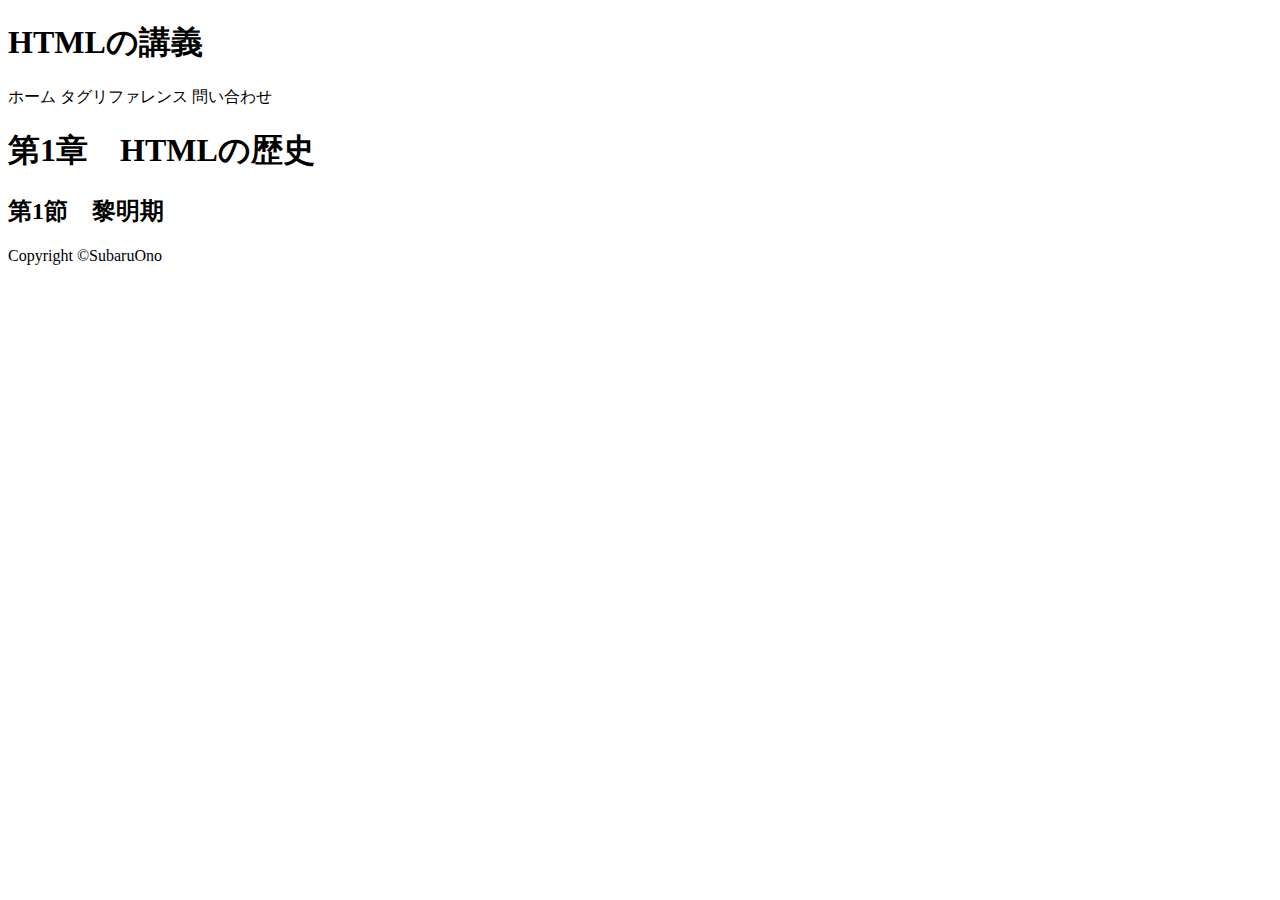
==== index.html @ 498fa3a0 "Add files via upload" ====
<!DOCTYPE html>

<html lang="ja">
    
    <head>   
        <meta charset="utf-8" />
        <meta name="author" content="SubaruOno" />
        <meta name="keywords" content="html. css.javascripy" />
        <title>HTMLの講義2回目</title>
    </head>

    <body>
        <header>
            <h1>HTMLの講義</h1>
            <nav>
                ホーム
                タグリファレンス
                問い合わせ
            </nav>
        </header>
        
        <div>
            <h1>第1章　HTMLの歴史</h1>
        </div>
        
        <h2>第1節　黎明期</h2>
        
        <footer>
            Copyright &copy;SubaruOno
        </footer>
    </body>


</html>
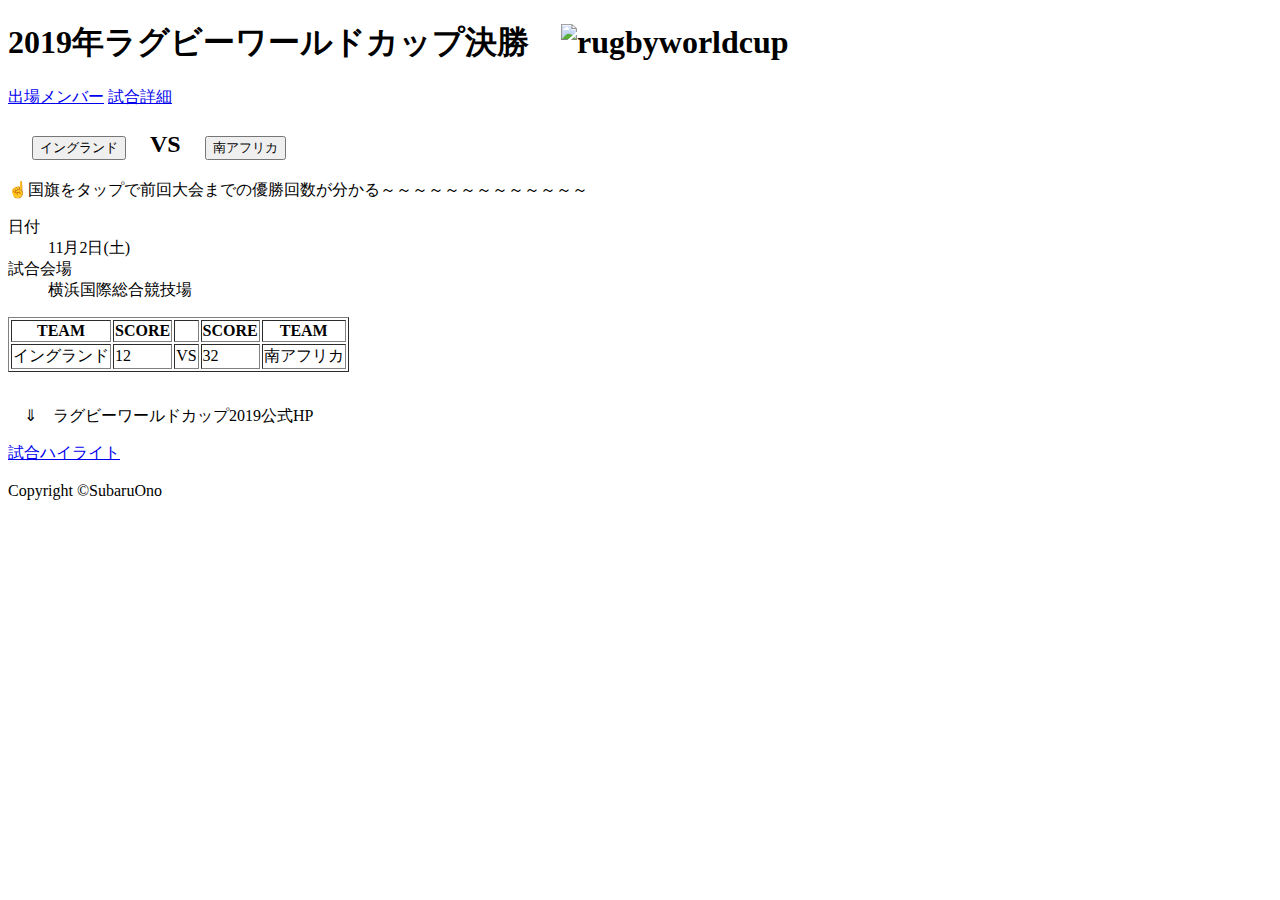
==== commit 20bae3c3: "Add files via upload" ====
--- a/index.html
+++ b/index.html
@@ -1,33 +1,75 @@
 <!DOCTYPE html>
 
-<html lang="ja">
+<html lang="ja" class="html1">
     
     <head>   
         <meta charset="utf-8" />
         <meta name="author" content="SubaruOno" />
-        <meta name="keywords" content="html. css.javascripy" />
-        <title>HTMLの講義2回目</title>
+        <title>2019年ラグビーワールドカップ決勝の考察</title>
+        <link rel="stylesheet" href="css/base.css" />
+              
     </head>
 
     <body>
         <header>
-            <h1>HTMLの講義</h1>
-            <nav>
-                ホーム
-                タグリファレンス
-                問い合わせ
-            </nav>
-        </header>
+            <h1>2019年ラグビーワールドカップ決勝　<img src="css/rugbyworldcup-718x477.png" alt="rugbyworldcup" class="pic">　</h1>
+            <div class="tobu">
+                <a href="b.html">出場メンバー</a>
+                <a href="c.html">試合詳細</a>
+                
+            </div>
+        </header>        
         
-        <div>
-            <h1>第1章　HTMLの歴史</h1>
-        </div>
+        <main>
+            <h2>　<input type="button" value="イングランド" onclick="alert('イングランド：W杯過去優勝1回')" class="england">　VS　<input type="button" value="南アフリカ" onclick="alert('南アフリカ：W杯過去優勝2回')" class="south"> </h2>
+            
+            <p>☝国旗をタップで前回大会までの優勝回数が分かる～～～～～～～～～～～～～</p>
+            
+            <dl>
+                <dt>日付</dt>
+                <dd>11月2日(土)</dd>
+                
+                <dt>試合会場</dt>
+                <dd>横浜国際総合競技場</dd>
+                
+                
+            </dl>
         
-        <h2>第1節　黎明期</h2>
+            <table border="1" class="box1">
         
+                <tr>
+                    <th>TEAM</th>
+                    <th>SCORE</th>
+                    <th></th>
+                    <th>SCORE</th>
+                    <th>TEAM</th>
+                </tr>
+            
+                <tr>
+                    <td class="eng">イングランド</td>
+                    <td>12</td>
+                    <td>VS</td>
+                    <td>32</td>
+                    <td class="sou" onclick="">南アフリカ</td>
+                </tr>
+            
+             </table>
+            
+            <br>
+            
+            <p>　⇓　ラグビーワールドカップ2019公式HP</p>
+            <a href="https://www.rugbyworldcup.com/video/536826" target="_blank">試合ハイライト</a>
+            
+        </main>
+       
+        <br>
+       
         <footer>
             Copyright &copy;SubaruOno
         </footer>
+        
+        <script></script>
+        
     </body>
 
 
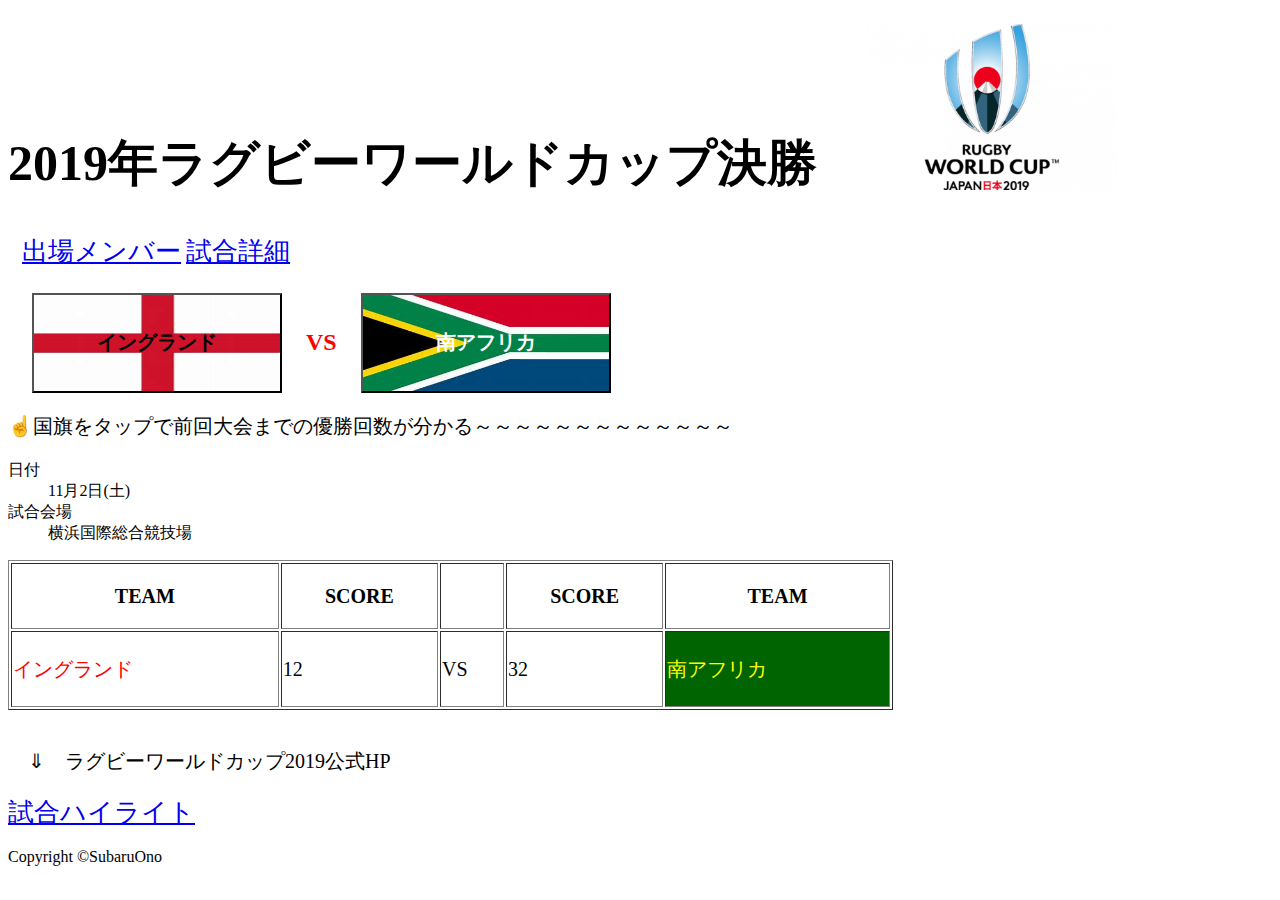
==== commit 9d836cee: "Add files via upload" ====
--- a/index.html
+++ b/index.html
@@ -6,16 +6,16 @@
         <meta charset="utf-8" />
         <meta name="author" content="SubaruOno" />
         <title>2019年ラグビーワールドカップ決勝の考察</title>
-        <link rel="stylesheet" href="css/base.css" />
+        <link rel="stylesheet" href="base.css"/>
               
     </head>
 
     <body>
         <header>
-            <h1>2019年ラグビーワールドカップ決勝　<img src="css/rugbyworldcup-718x477.png" alt="rugbyworldcup" class="pic">　</h1>
+            <h1>2019年ラグビーワールドカップ決勝　<img src="rugbyworldcup-718x477.png" alt="rugbyworldcup" class="pic">　</h1>
             <div class="tobu">
-                <a href="b.html">出場メンバー</a>
-                <a href="c.html">試合詳細</a>
+                <a href="rugby.html">出場メンバー</a>
+                <a href="baseball.html">試合詳細</a>
                 
             </div>
         </header>        
--- a/base.css
+++ b/base.css
@@ -0,0 +1,97 @@
+@charset "UTF-8" ;
+
+
+.pic{
+    width: 5em;
+    margin: -10px 0;
+}
+
+h1{
+    font-size: 50px;
+}
+
+.tobu{
+    margin:3px 20px 15px 10px;
+    padding: 4px;
+    font-size: 20px;
+    border-radius: 10px;
+    color: red;
+}
+
+.syousai{
+    font-size: 32px;
+}
+
+img{
+    width: 80%;
+    height: 100%;
+}
+
+.england{
+    width:250px;
+    height:100px;
+    font-size: 20px;
+    color: ;
+    font-weight: bold;
+    background-image: url(OIP2.jpg);
+    background-size: 100% 100%;
+    background-repeat: no-repeat;
+}
+
+.south{
+    width: 250px;
+    height: 100px;
+    font-size: 20px;
+    color:white;
+    font-weight: bold;
+    background-image: url(OIP.jpg);
+    background-repeat: no-repeat;
+    background-size: 100% 100%;
+}
+
+
+h2{
+    color: red;
+}
+
+.h22{
+    font-size: 3em;
+}
+
+.box1{
+    height: 150px;
+    width: 70%;
+    font-size: 20px;
+}
+
+.box2{
+    color: black;
+    font-weight: 100;
+    font-size: 20px;
+    width: 80%;
+    height: 1500px;
+}
+
+.box3{
+    width: 80%;
+    height: 100%;
+}
+
+p{
+    font-size: 20px;
+}
+
+a{
+    font-size: 26px;
+}
+
+
+.eng{
+    color: red;
+    background-color: white
+}
+
+.sou{
+    color: yellow;
+    background-color: darkgreen;
+}